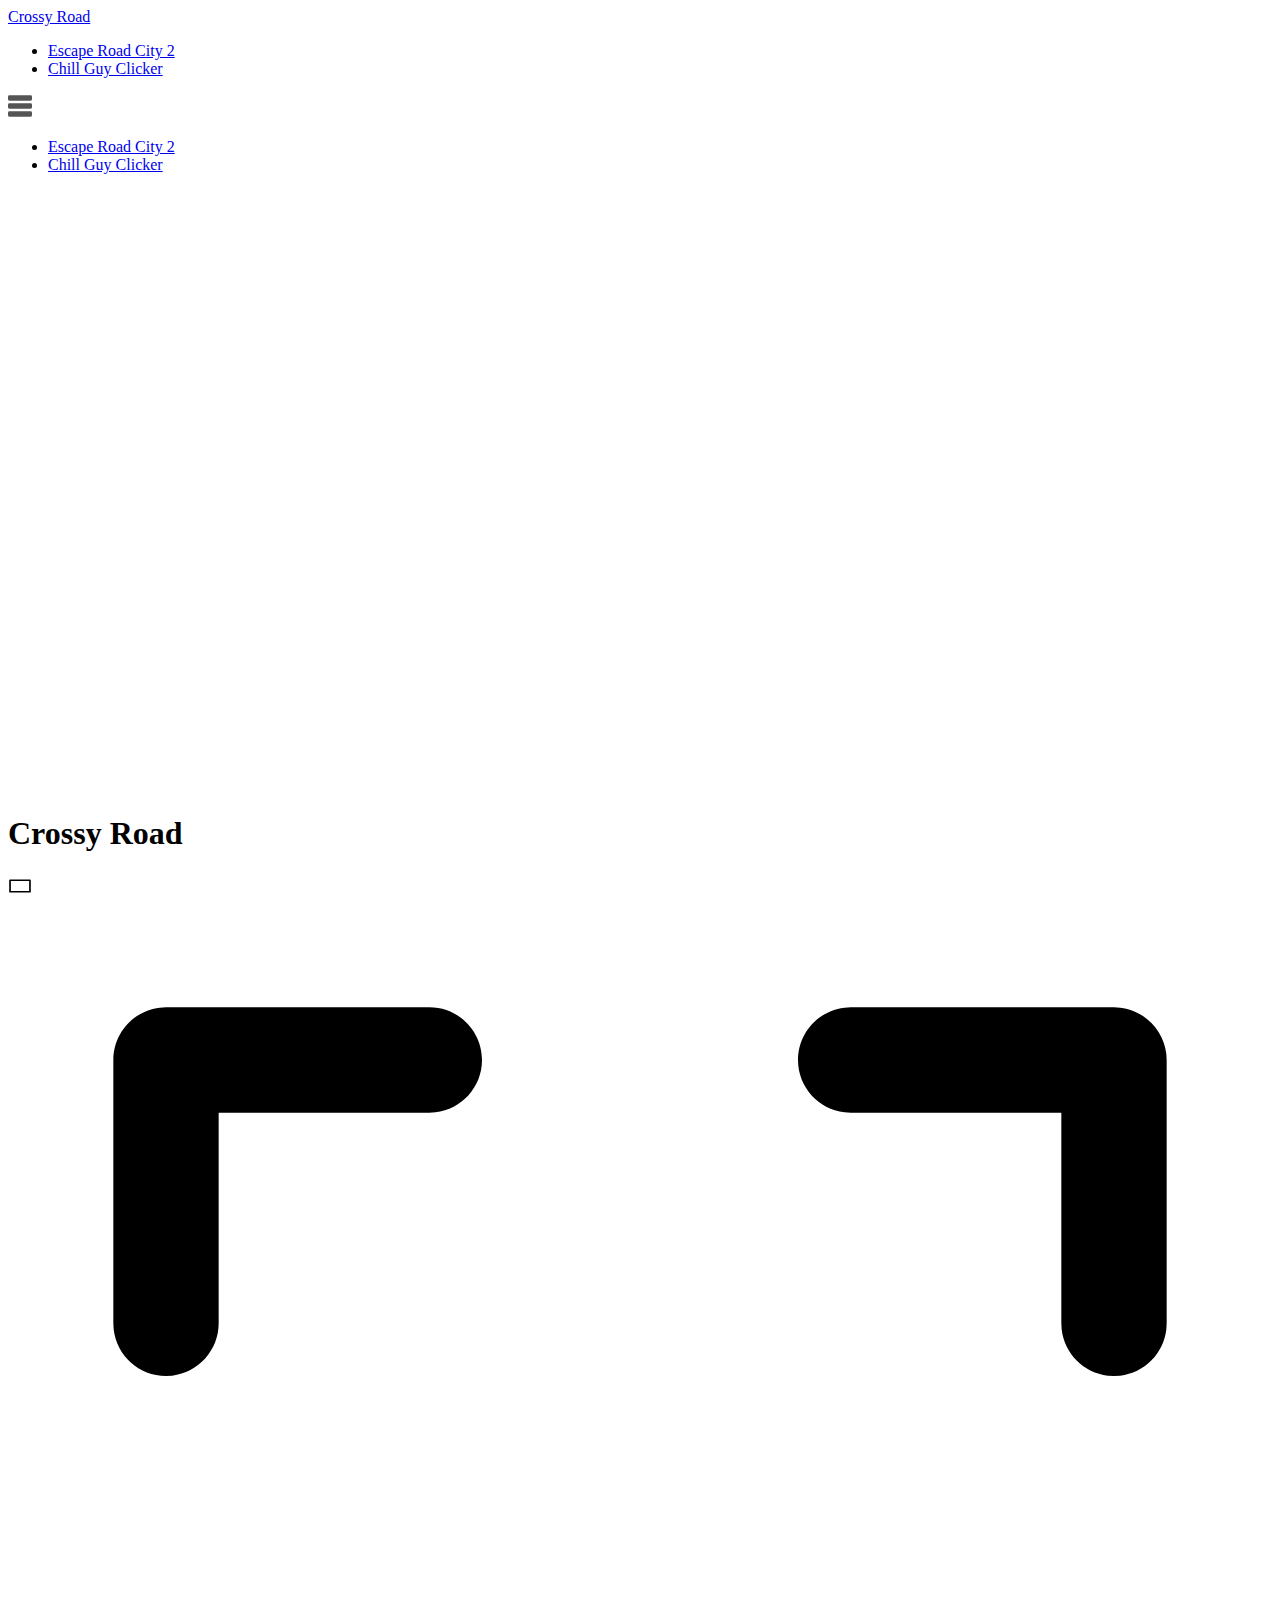
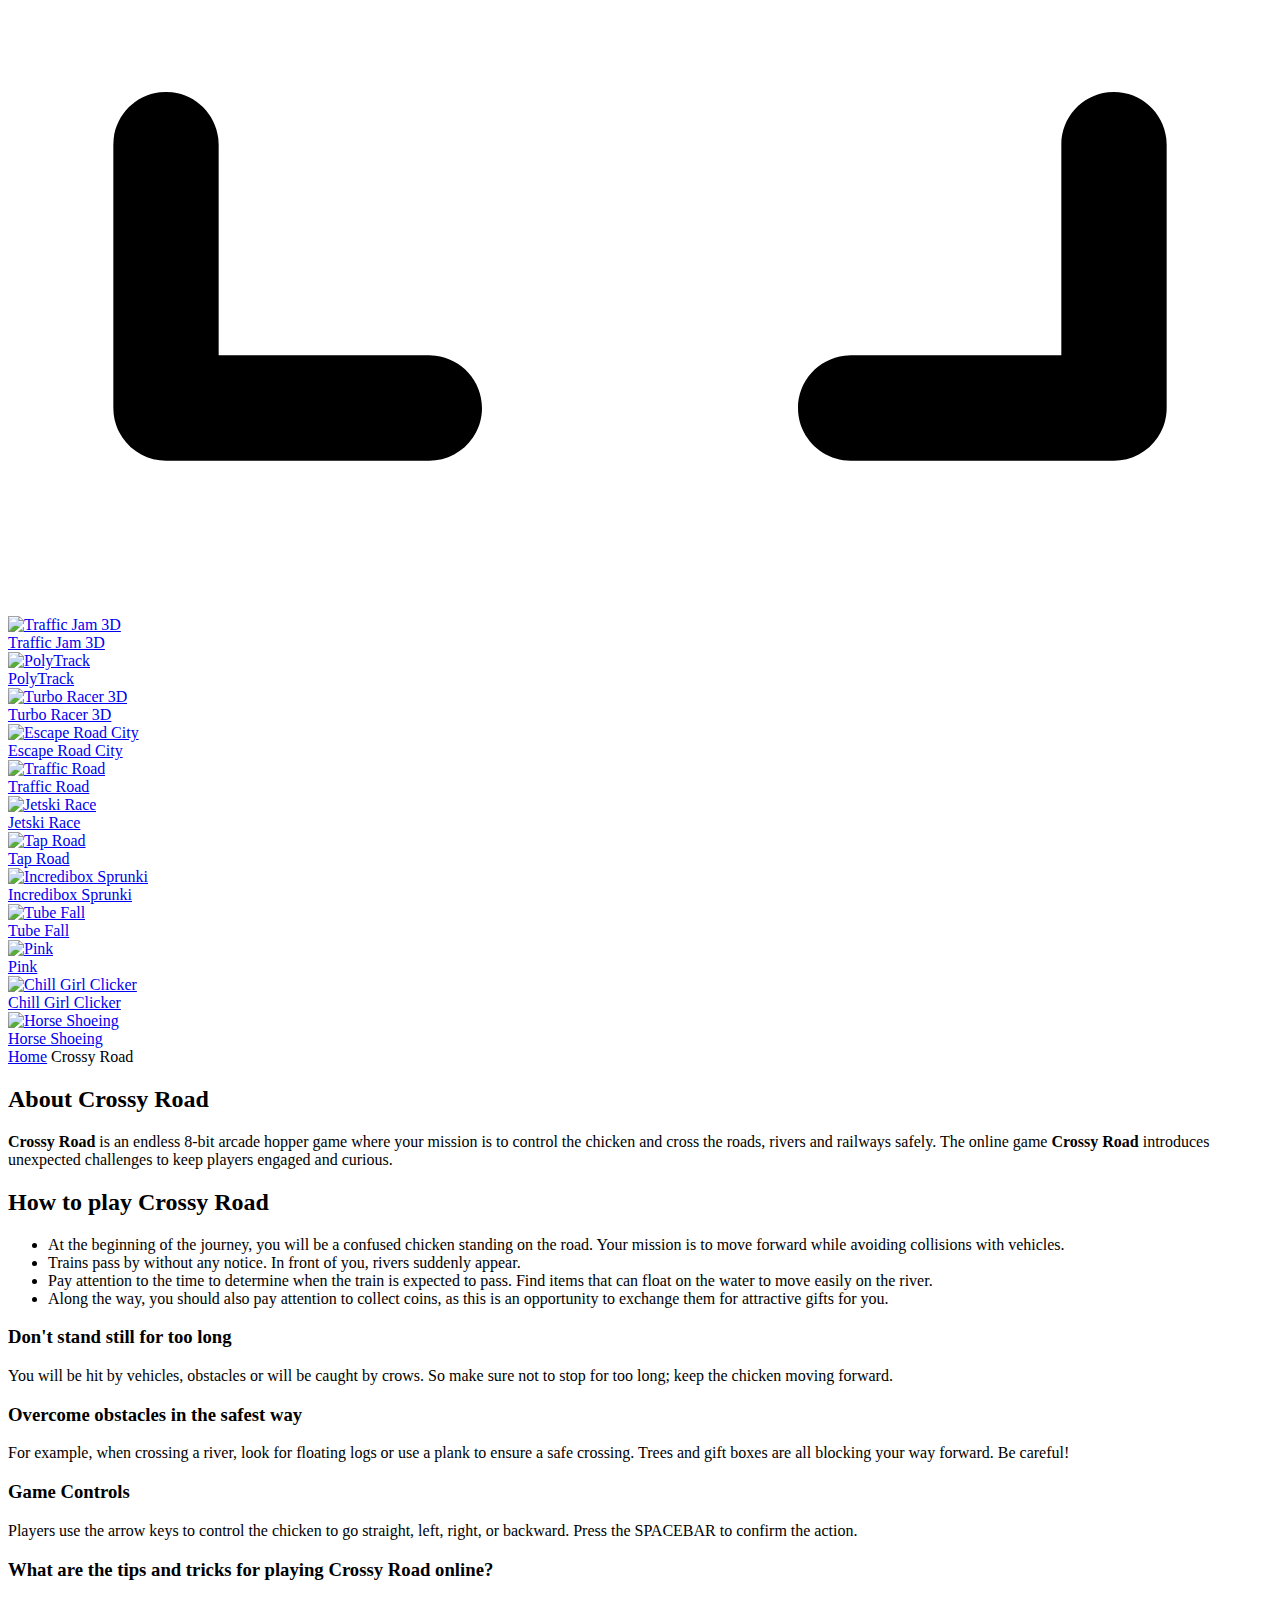
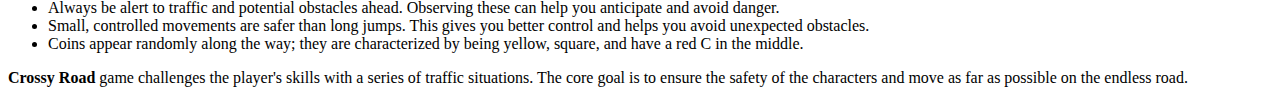
==== index.html @ 3a6bf455 "Add files via upload" ====
<!DOCTYPE html>
<html lang="en-US">
<head>
    <meta charset="utf-8">
    <meta http-equiv="X-UA-Compatible" content="IE=edge">
    <meta name="viewport" content="width=device-width, initial-scale=1.0, shrink-to-fit=no">
    <meta http-equiv="content-language" content="en">
    <meta name="external" content="true">
    <meta name="distribution" content="Global">
    <meta http-equiv="audience" content="General">
    <link rel="icon" href="rs/imgs/crossy-road2.png">
    <title>Crossy Road - Crossy Road</title>
    <meta name="keywords" content="crossy road">
    <meta name="news_keywords" content="crossy road">
    <meta name="description" content="Crossy Road - Crossy Road">
    <link rel="stylesheet" type="text/css" href="rs/css/all.css">
    <link rel="preconnect" href="https://fonts.googleapis.com">
    <link rel="preconnect" href="https://fonts.gstatic.com" crossorigin>
    <link href="https://fonts.googleapis.com/css2?family=Nunito+Sans:wght@500;600;700&display=swap" rel="stylesheet">
</head>

<body><!--MENU-->
<header id="header">
    <div class="container">
        <div class="row">
            <div class="p-r d-flex sp al header-bar">
                <div class="bar-logo">
                    <a class="logo-text" href="/">Crossy Road</a>
                </div>
                <nav class="navigation">
                    <ul>
                                                    <li>
                                <a class="menu-link" href="/escape-road-city-2">
                                    <span class="text-menu-link">Escape Road City 2</span>
                                </a>
                            </li>
                                                    <li>
                                <a class="menu-link" href="/chill-guy-clicker">
                                    <span class="text-menu-link">Chill Guy Clicker</span>
                                </a>
                            </li>
                                            </ul>
                </nav>
                <div class="center-box merge_icon icon-menu-mobile">
                    <svg fill="#555" height="24" viewBox="0 -21 384 384" width="24" xmlns="http://www.w3.org/2000/svg">
                        <path d="m362.667969 0h-341.335938c-11.753906 0-21.332031 9.578125-21.332031 21.332031v42.667969c0 11.753906 9.578125 21.332031 21.332031 21.332031h341.335938c11.753906 0 21.332031-9.578125 21.332031-21.332031v-42.667969c0-11.753906-9.578125-21.332031-21.332031-21.332031zm0 0">
                        </path>
                        <path d="m362.667969 128h-341.335938c-11.753906 0-21.332031 9.578125-21.332031 21.332031v42.667969c0 11.753906 9.578125 21.332031 21.332031 21.332031h341.335938c11.753906 0 21.332031-9.578125 21.332031-21.332031v-42.667969c0-11.753906-9.578125-21.332031-21.332031-21.332031zm0 0">
                        </path>
                        <path d="m362.667969 256h-341.335938c-11.753906 0-21.332031 9.578125-21.332031 21.332031v42.667969c0 11.753906 9.578125 21.332031 21.332031 21.332031h341.335938c11.753906 0 21.332031-9.578125 21.332031-21.332031v-42.667969c0-11.753906-9.578125-21.332031-21.332031-21.332031zm0 0">
                        </path>
                    </svg>
                </div>
            </div>
        </div>
    </div>

    <!--Mobil MENU-->
    <div class="mobile-dropdown" id="mobile-dropdown">
        <div class="container">
            <div class="row">
                <nav class="nav-mobile-controler">
                    <ul>
                                                    <li>
                                <a class="menu-link-mobile" href="/escape-road-city-2">
                                    <span class="text-menu-link">Escape Road City 2</span>
                                </a>
                            </li>
                                                    <li>
                                <a class="menu-link-mobile" href="/chill-guy-clicker">
                                    <span class="text-menu-link">Chill Guy Clicker</span>
                                </a>
                            </li>
                                            </ul>
                </nav>
            </div>
        </div>
    </div>
    <!--END Mobile menu-->
</header>
<!--END MENU--><!--GAME PLAY-->
<div id="game-page" class="main">
    <div class="container">
        <div class="row-flex">
            <div class="main-flex">
                <div class="row">
                    <div class="frame-box-game">
                        <iframe title="Crossy Road" id="iframehtml5" class="d-block" width="100%" height="600px" target="_parent" src="https://azgames.io/game/crossy-road/" frameborder="0" border="0" scrolling="no" allowfullscreen=""></iframe>
                        <div class="header-game">
                            <div class="box-header">
                                <h1>Crossy Road</h1>
                                <div class="header-game-extend">
                                    <span class="us-expand" id="half-expand" onclick="theaterMode()">
                                        <svg class="scale-anim" width="24" height="24" viewBox="0 0 100 100" xmlns="http://www.w3.org/2000/svg" xmlns:xlink="http://www.w3.org/1999/xlink" aria-hidden="true" role="img" class="iconify iconify--gis" preserveAspectRatio="xMidYMid meet">
                                            <path d="M8.5 22.5A3.5 3.5 0 0 0 5 26v48a3.5 3.5 0 0 0 3.5 3.5h83A3.5 3.5 0 0 0 95 74V26a3.5 3.5 0 0 0-3.5-3.5h-83zm3.5 7h76v41H12v-41z">
                                            </path>
                                        </svg>
                                    </span>
                                    <span class="expand-btn" id="expand">
                                        <svg class="scale-anim" viewBox="0 0 24 24" xmlns="http://www.w3.org/2000/svg">
                                            <path d="M3,15 L3.11662113,15.0067277 C3.57570299,15.0600494 3.93995063,15.424297 3.99327227,15.8833789 L4,16 L4,20 L8,20 L8.11662113,20.0067277 C8.61395981,20.0644928 9,20.4871642 9,21 C9,21.5128358 8.61395981,21.9355072 8.11662113,21.9932723 L8,22 L3,22 L2.88337887,21.9932723 C2.42429701,21.9399506 2.06004937,21.575703 2.00672773,21.1166211 L2,21 L2,16 L2.00672773,15.8833789 C2.06004937,15.424297 2.42429701,15.0600494 2.88337887,15.0067277 L3,15 Z M21,15 C21.5128358,15 21.9355072,15.3860402 21.9932723,15.8833789 L22,16 L22,21 C22,21.5128358 21.6139598,21.9355072 21.1166211,21.9932723 L21,22 L16,22 C15.4477153,22 15,21.5522847 15,21 C15,20.4871642 15.3860402,20.0644928 15.8833789,20.0067277 L16,20 L20,20 L20,16 C20,15.4871642 20.3860402,15.0644928 20.8833789,15.0067277 L21,15 Z M8,2 C8.55228475,2 9,2.44771525 9,3 C9,3.51283584 8.61395981,3.93550716 8.11662113,3.99327227 L8,4 L4,4 L4,8 C4,8.51283584 3.61395981,8.93550716 3.11662113,8.99327227 L3,9 C2.48716416,9 2.06449284,8.61395981 2.00672773,8.11662113 L2,8 L2,3 C2,2.48716416 2.38604019,2.06449284 2.88337887,2.00672773 L3,2 L8,2 Z M21,2 L21.1166211,2.00672773 C21.575703,2.06004937 21.9399506,2.42429701 21.9932723,2.88337887 L22,3 L22,8 L21.9932723,8.11662113 C21.9399506,8.57570299 21.575703,8.93995063 21.1166211,8.99327227 L21,9 L20.8833789,8.99327227 C20.424297,8.93995063 20.0600494,8.57570299 20.0067277,8.11662113 L20,8 L20,4 L16,4 L15.8833789,3.99327227 C15.3860402,3.93550716 15,3.51283584 15,3 C15,2.48716416 15.3860402,2.06449284 15.8833789,2.00672773 L16,2 L21,2 Z" />
                                        </svg>
                                    </span>
                                </div>
                            </div>
                        </div>
                        <span class="exit-fullscreen hidden" id="_exit_full_screen">
                            <svg fill="#fff" width="24" height="24" version="1.1" id="Capa_1" x="0px" y="0px" viewBox="0 0 512.001 512.001" style="enable-background: new 0 0 512.001 512.001;">
                                <g>
                                    <g>
                                        <path d="M284.286,256.002L506.143,34.144c7.811-7.811,7.811-20.475,0-28.285c-7.811-7.81-20.475-7.811-28.285,0L256,227.717 L34.143,5.859c-7.811-7.811-20.475-7.811-28.285,0c-7.81,7.811-7.811,20.475,0,28.285l221.857,221.857L5.858,477.859 c-7.811,7.811-7.811,20.475,0,28.285c3.905,3.905,9.024,5.857,14.143,5.857c5.119,0,10.237-1.952,14.143-5.857L256,284.287 l221.857,221.857c3.905,3.905,9.024,5.857,14.143,5.857s10.237-1.952,14.143-5.857c7.811-7.811,7.811-20.475,0-28.285 L284.286,256.002z">
                                        </path>
                                    </g>
                                </g>
                            </svg>
                        </span>
                    </div>
                </div>
                <br />
                <div class="row">
                    <div class="game-flex" id="ajax-append">
                                                    <div class="game-flex-item">
																	<a class="flex-item" href="/traffic-jam-3d">
								                                    <img width="180" height="180" src="rs/imgs/traffic-jam-3d-fb1.jpg" title="Traffic Jam 3D" alt="Traffic Jam 3D" />
                                    <div class="header-flex-item"><a class="text-overflow header-game-title" href="/traffic-jam-3d">Traffic Jam 3D</a></div>
                                </a>
                            </div>
                                                    <div class="game-flex-item">
																	<a class="flex-item" href="/polytrack">
								                                    <img width="180" height="180" src="rs/imgs/polytrack-unblocked.png" title="PolyTrack" alt="PolyTrack" />
                                    <div class="header-flex-item"><a class="text-overflow header-game-title" href="/polytrack">PolyTrack</a></div>
                                </a>
                            </div>
                                                    <div class="game-flex-item">
																	<a class="flex-item" href="/turbo-racer-3d">
								                                    <img width="180" height="180" src="rs/imgs/turbo-racer-3d.png" title="Turbo Racer 3D" alt="Turbo Racer 3D" />
                                    <div class="header-flex-item"><a class="text-overflow header-game-title" href="/turbo-racer-3d">Turbo Racer 3D</a></div>
                                </a>
                            </div>
                                                    <div class="game-flex-item">
																	<a class="flex-item" href="/escape-road-city">
								                                    <img width="180" height="180" src="rs/imgs/escaperoadcity_1735657512_994.jpg" title="Escape Road City" alt="Escape Road City" />
                                    <div class="header-flex-item"><a class="text-overflow header-game-title" href="/escape-road-city">Escape Road City</a></div>
                                </a>
                            </div>
                                                    <div class="game-flex-item">
																	<a class="flex-item" href="/traffic-road">
								                                    <img width="180" height="180" src="rs/imgs/trafficroad.png" title="Traffic Road" alt="Traffic Road" />
                                    <div class="header-flex-item"><a class="text-overflow header-game-title" href="/traffic-road">Traffic Road</a></div>
                                </a>
                            </div>
                                                    <div class="game-flex-item">
																	<a class="flex-item" href="/jetski-race">
								                                    <img width="180" height="180" src="rs/imgs/jetski-race-game-taproad.io.png" title="Jetski Race" alt="Jetski Race" />
                                    <div class="header-flex-item"><a class="text-overflow header-game-title" href="/jetski-race">Jetski Race</a></div>
                                </a>
                            </div>
                                                    <div class="game-flex-item">
																	<a class="flex-item" href="/tap-road">
								                                    <img width="180" height="180" src="rs/imgs/tap-road-tr1.jpg" title="Tap Road" alt="Tap Road" />
                                    <div class="header-flex-item"><a class="text-overflow header-game-title" href="/tap-road">Tap Road</a></div>
                                </a>
                            </div>
                                                    <div class="game-flex-item">
																	<a class="flex-item" href="/incredibox-sprunki">
								                                    <img width="180" height="180" src="rs/imgs/incredibox-sprunki.jpg" title="Incredibox Sprunki" alt="Incredibox Sprunki" />
                                    <div class="header-flex-item"><a class="text-overflow header-game-title" href="/incredibox-sprunki">Incredibox Sprunki</a></div>
                                </a>
                            </div>
                                                    <div class="game-flex-item">
																	<a class="flex-item" href="/tube-fall">
								                                    <img width="180" height="180" src="rs/imgs/tube-fall.jpg" title="Tube Fall" alt="Tube Fall" />
                                    <div class="header-flex-item"><a class="text-overflow header-game-title" href="/tube-fall">Tube Fall</a></div>
                                </a>
                            </div>
                                                    <div class="game-flex-item">
																	<a class="flex-item" href="/pink">
								                                    <img width="180" height="180" src="rs/imgs/pink.jpg" title="Pink" alt="Pink" />
                                    <div class="header-flex-item"><a class="text-overflow header-game-title" href="/pink">Pink</a></div>
                                </a>
                            </div>
                                                    <div class="game-flex-item">
																	<a class="flex-item" href="/chill-girl-clicker">
								                                    <img width="180" height="180" src="rs/imgs/chill-girl-clicker.png" title="Chill Girl Clicker" alt="Chill Girl Clicker" />
                                    <div class="header-flex-item"><a class="text-overflow header-game-title" href="/chill-girl-clicker">Chill Girl Clicker</a></div>
                                </a>
                            </div>
                                                    <div class="game-flex-item">
																	<a class="flex-item" href="/horse-shoeing">
								                                    <img width="180" height="180" src="rs/imgs/horse-shoeing-game-taproad.io.jpg" title="Horse Shoeing" alt="Horse Shoeing" />
                                    <div class="header-flex-item"><a class="text-overflow header-game-title" href="/horse-shoeing">Horse Shoeing</a></div>
                                </a>
                            </div>
                                            </div>
                </div>
                <div class="row">
                    <div class="frame-box-game">
                        <div class="text-area">
                            <div class="d-flex us-game-info">
                                <div class="bread-crumb">
                                    <div class="overwrite-breadcumb">
                                        <div class="d-flex al sp bread-crumb-list">
                                            <div class="d-flex al sp">
                                                <a class="bread-crumb-item" href="/">Home</a>
                                                <span class="bread-crumb-item bread-after">Crossy Road</span>
                                            </div>
                                        </div>
                                    </div>
                                </div>
                            </div>
                            <div class="text-area--content">
                                <h2>About Crossy Road</h2><p><strong>Crossy Road</strong> is an endless 8-bit arcade hopper game where your mission is to control the chicken and cross the roads, rivers and railways safely. The online game <strong>Crossy Road</strong> introduces unexpected challenges to keep players engaged and curious.</p>
<h2>How to play Crossy Road</h2>
<ul>
<li>At the beginning of the journey, you will be a confused chicken standing on the road. Your mission is to move forward while avoiding collisions with vehicles.</li>
<li>Trains pass by without any notice. In front of you, rivers suddenly appear.</li>
<li>Pay attention to the time to determine when the train is expected to pass. Find items that can float on the water to move easily on the river.</li>
<li>Along the way, you should also pay attention to collect coins, as this is an opportunity to exchange them for attractive gifts for you.</li>
</ul>
<h3>Don't stand still for too long</h3>
<p>You will be hit by vehicles, obstacles or will be caught by crows. So make sure not to stop for too long; keep the chicken moving forward.</p>
<h3>Overcome obstacles in the safest way</h3>
<p>For example, when crossing a river, look for floating logs or use a plank to ensure a safe crossing. Trees and gift boxes are all blocking your way forward. Be careful!</p>
<h3>Game Controls</h3>
<p>Players use the arrow keys to control the chicken to go straight, left, right, or backward. Press the SPACEBAR to confirm the action.</p>
<h3>What are the tips and tricks for playing Crossy Road online?</h3>
<ul>
<li>Always be alert to traffic and potential obstacles ahead. Observing these can help you anticipate and avoid danger.</li>
<li>Small, controlled movements are safer than long jumps. This gives you better control and helps you avoid unexpected obstacles.</li>
<li>Coins appear randomly along the way; they are characterized by being yellow, square, and have a red C in the middle.</li>
</ul>
<p><strong>Crossy Road</strong> game challenges the player's skills with a series of traffic situations. The core goal is to ensure the safety of the characters and move as far as possible on the endless road.</p>                                                            </div>
                        </div>
                    </div>
                </div>
            </div>
        </div>
    </div>
</div>

<!--END GAME PLAY--><footer>
    <script src="rs/js/jquery-3.4.1.min.js"></script>
    <script src="rs/js/footer.js"></script>
</footer>
</body>
</html>
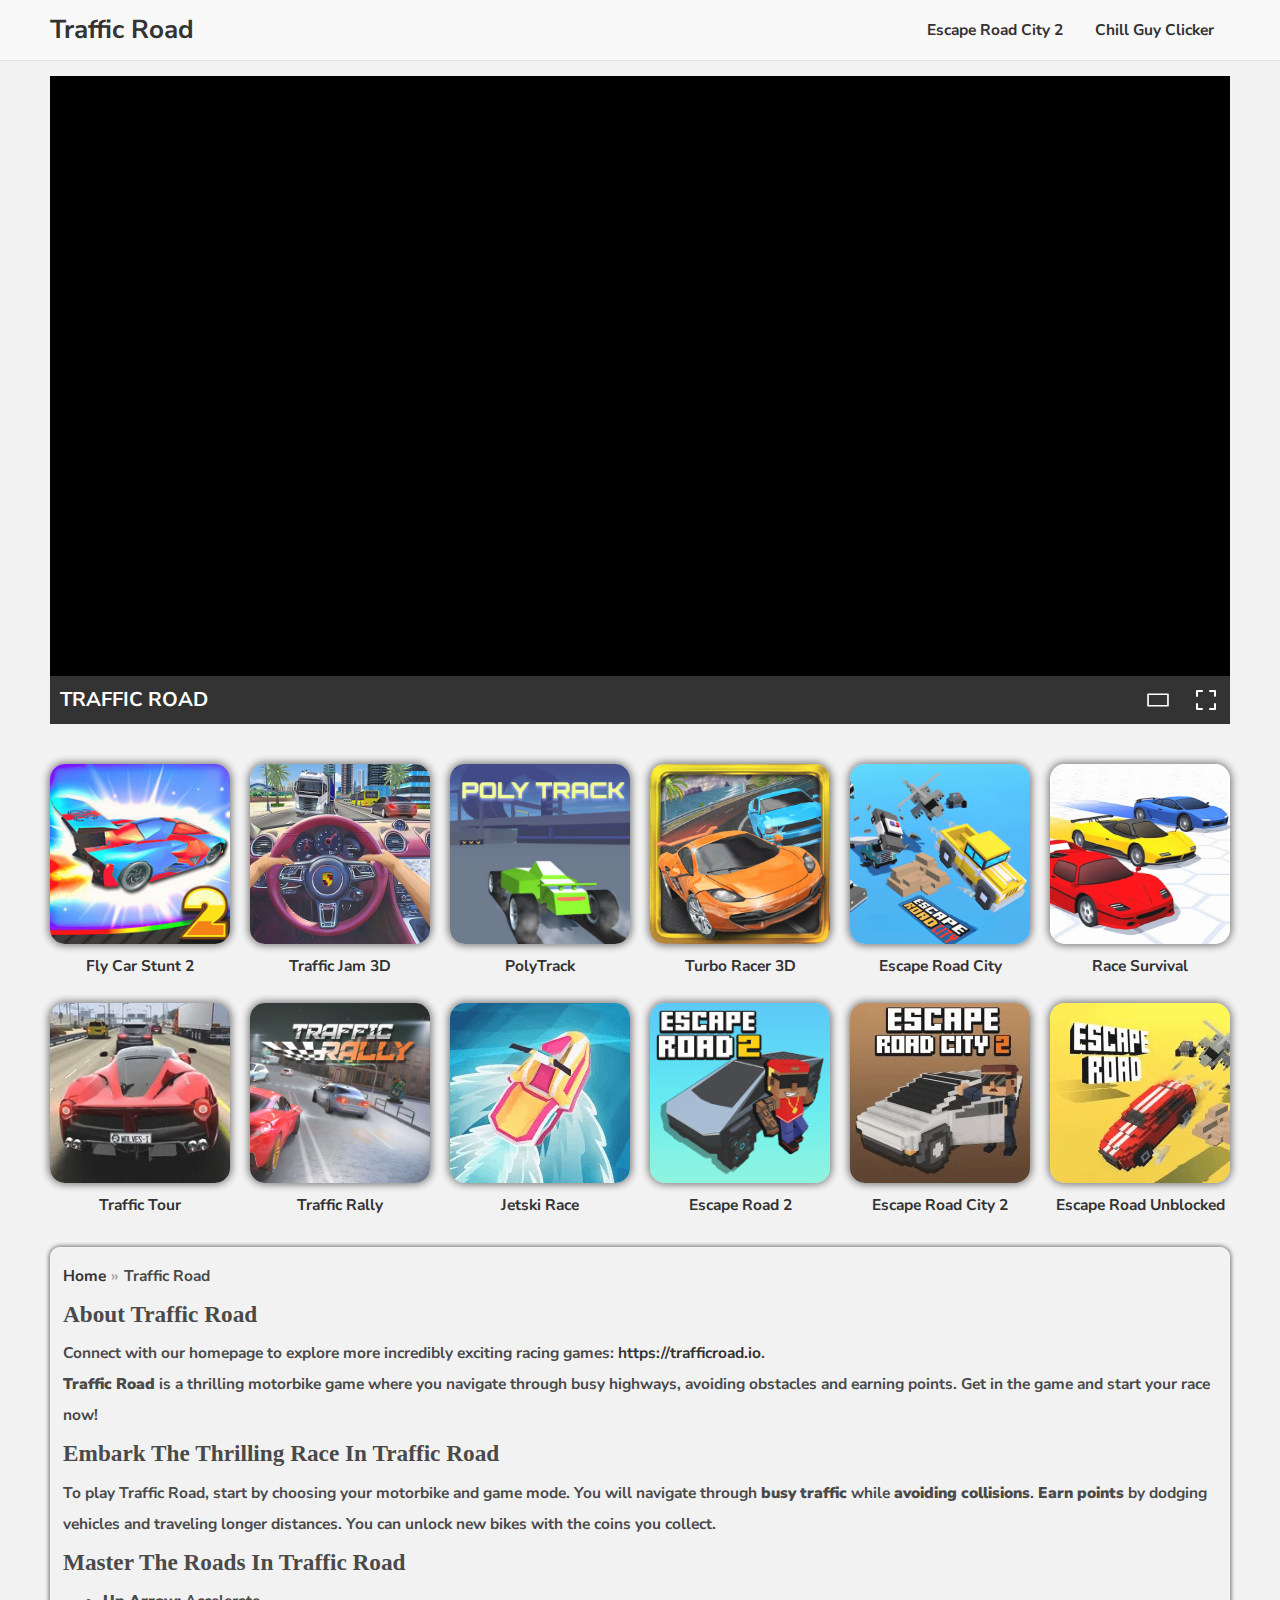
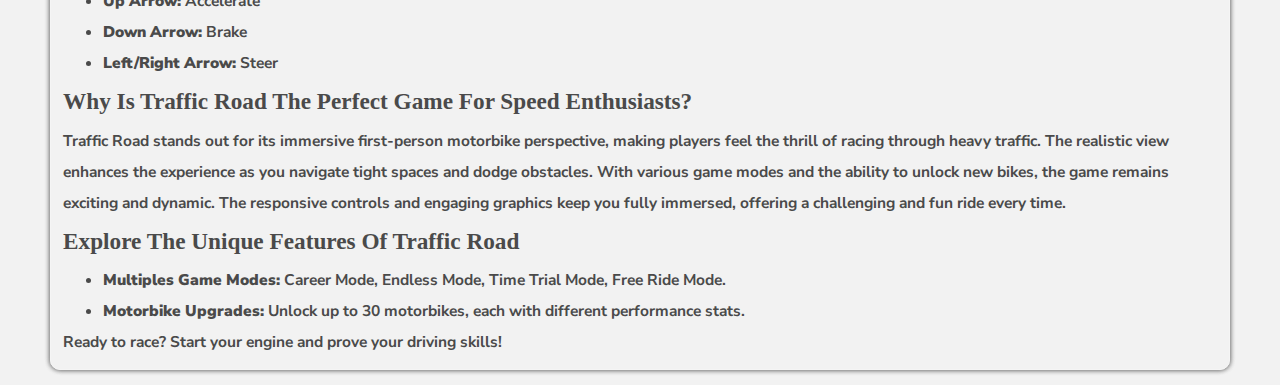
==== commit a071bc67: "Add files via upload" ====
--- a/index.html
+++ b/index.html
@@ -8,11 +8,11 @@
     <meta name="external" content="true">
     <meta name="distribution" content="Global">
     <meta http-equiv="audience" content="General">
-    <link rel="icon" href="rs/imgs/crossy-road2.png">
-    <title>Crossy Road - Crossy Road</title>
-    <meta name="keywords" content="crossy road">
-    <meta name="news_keywords" content="crossy road">
-    <meta name="description" content="Crossy Road - Crossy Road">
+    <link rel="icon" href="rs/imgs/traffic-road3.jpg">
+    <title>Traffic Road - Traffic Road</title>
+    <meta name="keywords" content="traffic road">
+    <meta name="news_keywords" content="traffic road">
+    <meta name="description" content="Traffic Road - Traffic Road">
     <link rel="stylesheet" type="text/css" href="rs/css/all.css">
     <link rel="preconnect" href="https://fonts.googleapis.com">
     <link rel="preconnect" href="https://fonts.gstatic.com" crossorigin>
@@ -25,7 +25,7 @@
         <div class="row">
             <div class="p-r d-flex sp al header-bar">
                 <div class="bar-logo">
-                    <a class="logo-text" href="/">Crossy Road</a>
+                    <a class="logo-text" href="/">Traffic Road</a>
                 </div>
                 <nav class="navigation">
                     <ul>
@@ -85,10 +85,10 @@
             <div class="main-flex">
                 <div class="row">
                     <div class="frame-box-game">
-                        <iframe title="Crossy Road" id="iframehtml5" class="d-block" width="100%" height="600px" target="_parent" src="https://azgames.io/game/crossy-road/" frameborder="0" border="0" scrolling="no" allowfullscreen=""></iframe>
+                        <iframe title="Traffic Road" id="iframehtml5" class="d-block" width="100%" height="600px" target="_parent" src="https://azgames.io/traffic-road.embed/" frameborder="0" border="0" scrolling="no" allowfullscreen=""></iframe>
                         <div class="header-game">
                             <div class="box-header">
-                                <h1>Crossy Road</h1>
+                                <h1>Traffic Road</h1>
                                 <div class="header-game-extend">
                                     <span class="us-expand" id="half-expand" onclick="theaterMode()">
                                         <svg class="scale-anim" width="24" height="24" viewBox="0 0 100 100" xmlns="http://www.w3.org/2000/svg" xmlns:xlink="http://www.w3.org/1999/xlink" aria-hidden="true" role="img" class="iconify iconify--gis" preserveAspectRatio="xMidYMid meet">
@@ -120,6 +120,12 @@
                 <div class="row">
                     <div class="game-flex" id="ajax-append">
                                                     <div class="game-flex-item">
+																	<a class="flex-item" href="/fly-car-stunt-2">
+								                                    <img width="180" height="180" src="rs/imgs/fly-car-stunt-2-tr1.jpg" title="Fly Car Stunt 2" alt="Fly Car Stunt 2" />
+                                    <div class="header-flex-item"><a class="text-overflow header-game-title" href="/fly-car-stunt-2">Fly Car Stunt 2</a></div>
+                                </a>
+                            </div>
+                                                    <div class="game-flex-item">
 																	<a class="flex-item" href="/traffic-jam-3d">
 								                                    <img width="180" height="180" src="rs/imgs/traffic-jam-3d-fb1.jpg" title="Traffic Jam 3D" alt="Traffic Jam 3D" />
                                     <div class="header-flex-item"><a class="text-overflow header-game-title" href="/traffic-jam-3d">Traffic Jam 3D</a></div>
@@ -144,9 +150,21 @@
                                 </a>
                             </div>
                                                     <div class="game-flex-item">
-																	<a class="flex-item" href="/traffic-road">
-								                                    <img width="180" height="180" src="rs/imgs/trafficroad.png" title="Traffic Road" alt="Traffic Road" />
-                                    <div class="header-flex-item"><a class="text-overflow header-game-title" href="/traffic-road">Traffic Road</a></div>
+																	<a class="flex-item" href="/race-survival">
+								                                    <img width="180" height="180" src="rs/imgs/race-survival-tr1.png" title="Race Survival" alt="Race Survival" />
+                                    <div class="header-flex-item"><a class="text-overflow header-game-title" href="/race-survival">Race Survival</a></div>
+                                </a>
+                            </div>
+                                                    <div class="game-flex-item">
+																	<a class="flex-item" href="/traffic-tour">
+								                                    <img width="180" height="180" src="rs/imgs/traffic-tour-d.png" title="Traffic Tour" alt="Traffic Tour" />
+                                    <div class="header-flex-item"><a class="text-overflow header-game-title" href="/traffic-tour">Traffic Tour</a></div>
+                                </a>
+                            </div>
+                                                    <div class="game-flex-item">
+																	<a class="flex-item" href="/traffic-rally">
+								                                    <img width="180" height="180" src="rs/imgs/traffic-rally-fb1.png" title="Traffic Rally" alt="Traffic Rally" />
+                                    <div class="header-flex-item"><a class="text-overflow header-game-title" href="/traffic-rally">Traffic Rally</a></div>
                                 </a>
                             </div>
                                                     <div class="game-flex-item">
@@ -156,39 +174,21 @@
                                 </a>
                             </div>
                                                     <div class="game-flex-item">
-																	<a class="flex-item" href="/tap-road">
-								                                    <img width="180" height="180" src="rs/imgs/tap-road-tr1.jpg" title="Tap Road" alt="Tap Road" />
-                                    <div class="header-flex-item"><a class="text-overflow header-game-title" href="/tap-road">Tap Road</a></div>
-                                </a>
-                            </div>
-                                                    <div class="game-flex-item">
-																	<a class="flex-item" href="/incredibox-sprunki">
-								                                    <img width="180" height="180" src="rs/imgs/incredibox-sprunki.jpg" title="Incredibox Sprunki" alt="Incredibox Sprunki" />
-                                    <div class="header-flex-item"><a class="text-overflow header-game-title" href="/incredibox-sprunki">Incredibox Sprunki</a></div>
-                                </a>
-                            </div>
-                                                    <div class="game-flex-item">
-																	<a class="flex-item" href="/tube-fall">
-								                                    <img width="180" height="180" src="rs/imgs/tube-fall.jpg" title="Tube Fall" alt="Tube Fall" />
-                                    <div class="header-flex-item"><a class="text-overflow header-game-title" href="/tube-fall">Tube Fall</a></div>
-                                </a>
-                            </div>
-                                                    <div class="game-flex-item">
-																	<a class="flex-item" href="/pink">
-								                                    <img width="180" height="180" src="rs/imgs/pink.jpg" title="Pink" alt="Pink" />
-                                    <div class="header-flex-item"><a class="text-overflow header-game-title" href="/pink">Pink</a></div>
-                                </a>
-                            </div>
-                                                    <div class="game-flex-item">
-																	<a class="flex-item" href="/chill-girl-clicker">
-								                                    <img width="180" height="180" src="rs/imgs/chill-girl-clicker.png" title="Chill Girl Clicker" alt="Chill Girl Clicker" />
-                                    <div class="header-flex-item"><a class="text-overflow header-game-title" href="/chill-girl-clicker">Chill Girl Clicker</a></div>
-                                </a>
-                            </div>
-                                                    <div class="game-flex-item">
-																	<a class="flex-item" href="/horse-shoeing">
-								                                    <img width="180" height="180" src="rs/imgs/horse-shoeing-game-taproad.io.jpg" title="Horse Shoeing" alt="Horse Shoeing" />
-                                    <div class="header-flex-item"><a class="text-overflow header-game-title" href="/horse-shoeing">Horse Shoeing</a></div>
+																	<a class="flex-item" href="/escape-road-2">
+								                                    <img width="180" height="180" src="rs/imgs/escape-road-2-fb1.png" title="Escape Road 2" alt="Escape Road 2" />
+                                    <div class="header-flex-item"><a class="text-overflow header-game-title" href="/escape-road-2">Escape Road 2</a></div>
+                                </a>
+                            </div>
+                                                    <div class="game-flex-item">
+																	<a class="flex-item" href="/escape-road-city-2">
+								                                    <img width="180" height="180" src="rs/imgs/escape-road-city-2.png" title="Escape Road City 2" alt="Escape Road City 2" />
+                                    <div class="header-flex-item"><a class="text-overflow header-game-title" href="/escape-road-city-2">Escape Road City 2</a></div>
+                                </a>
+                            </div>
+                                                    <div class="game-flex-item">
+																	<a class="flex-item" href="/escape-road">
+								                                    <img width="180" height="180" src="rs/imgs/escaperoad-game.png" title="Escape Road Unblocked" alt="Escape Road Unblocked" />
+                                    <div class="header-flex-item"><a class="text-overflow header-game-title" href="/escape-road">Escape Road Unblocked</a></div>
                                 </a>
                             </div>
                                             </div>
@@ -202,34 +202,31 @@
                                         <div class="d-flex al sp bread-crumb-list">
                                             <div class="d-flex al sp">
                                                 <a class="bread-crumb-item" href="/">Home</a>
-                                                <span class="bread-crumb-item bread-after">Crossy Road</span>
+                                                <span class="bread-crumb-item bread-after">Traffic Road</span>
                                             </div>
                                         </div>
                                     </div>
                                 </div>
                             </div>
                             <div class="text-area--content">
-                                <h2>About Crossy Road</h2><p><strong>Crossy Road</strong> is an endless 8-bit arcade hopper game where your mission is to control the chicken and cross the roads, rivers and railways safely. The online game <strong>Crossy Road</strong> introduces unexpected challenges to keep players engaged and curious.</p>
-<h2>How to play Crossy Road</h2>
+                                <h2>About Traffic Road</h2><p>Connect with our homepage to explore more incredibly exciting racing games:&nbsp;<a href="https://trafficroad.io">https://trafficroad.io</a>.</p>
+<p><span><strong>Traffic Road</strong> is a thrilling motorbike game where you navigate through busy highways, avoiding obstacles and earning points. Get in the game and start your race now!</span></p>
+<h2>Embark the thrilling race in Traffic Road</h2>
+<p><span>To play Traffic Road, start by choosing your motorbike and game mode. You will navigate through <strong>busy</strong> <strong>traffic</strong> while <strong>avoiding collisions</strong>. <strong>Earn</strong> <strong>points</strong> by dodging vehicles and traveling longer distances. You can unlock new bikes with the coins you collect.</span></p>
+<h2><span>Master the Roads in Traffic Road</span></h2>
 <ul>
-<li>At the beginning of the journey, you will be a confused chicken standing on the road. Your mission is to move forward while avoiding collisions with vehicles.</li>
-<li>Trains pass by without any notice. In front of you, rivers suddenly appear.</li>
-<li>Pay attention to the time to determine when the train is expected to pass. Find items that can float on the water to move easily on the river.</li>
-<li>Along the way, you should also pay attention to collect coins, as this is an opportunity to exchange them for attractive gifts for you.</li>
+<li><strong>Up Arrow:</strong><span> Accelerate</span></li>
+<li><strong>Down Arrow:</strong><span> Brake</span></li>
+<li><strong>Left/Right Arrow:</strong><span> Steer</span></li>
 </ul>
-<h3>Don't stand still for too long</h3>
-<p>You will be hit by vehicles, obstacles or will be caught by crows. So make sure not to stop for too long; keep the chicken moving forward.</p>
-<h3>Overcome obstacles in the safest way</h3>
-<p>For example, when crossing a river, look for floating logs or use a plank to ensure a safe crossing. Trees and gift boxes are all blocking your way forward. Be careful!</p>
-<h3>Game Controls</h3>
-<p>Players use the arrow keys to control the chicken to go straight, left, right, or backward. Press the SPACEBAR to confirm the action.</p>
-<h3>What are the tips and tricks for playing Crossy Road online?</h3>
+<h2><span>Why is Traffic Road the perfect game for speed enthusiasts?</span></h2>
+<p><span>Traffic Road stands out for its immersive first-person motorbike perspective, making players feel the thrill of racing through heavy traffic. The realistic view enhances the experience as you navigate tight spaces and dodge obstacles. With various game modes and the ability to unlock new bikes, the game remains exciting and dynamic. The responsive controls and engaging graphics keep you fully immersed, offering a challenging and fun ride every time.</span></p>
+<h2><span>Explore the Unique Features of Traffic Road</span></h2>
 <ul>
-<li>Always be alert to traffic and potential obstacles ahead. Observing these can help you anticipate and avoid danger.</li>
-<li>Small, controlled movements are safer than long jumps. This gives you better control and helps you avoid unexpected obstacles.</li>
-<li>Coins appear randomly along the way; they are characterized by being yellow, square, and have a red C in the middle.</li>
+<li><strong>Multiples Game Modes: </strong><span>Career Mode, Endless Mode, Time Trial Mode, Free Ride Mode.</span></li>
+<li><strong>Motorbike Upgrades:</strong><span> Unlock up to 30 motorbikes, each with different performance stats.</span></li>
 </ul>
-<p><strong>Crossy Road</strong> game challenges the player's skills with a series of traffic situations. The core goal is to ensure the safety of the characters and move as far as possible on the endless road.</p>                                                            </div>
+<p><span>Ready to race? Start your engine and prove your driving skills!</span></p>                                                            </div>
                         </div>
                     </div>
                 </div>
--- a/rs/css/all.css
+++ b/rs/css/all.css
@@ -0,0 +1,1183 @@
+html {
+    line-height: 1.15;
+    -webkit-text-size-adjust: 100%;
+}
+
+body {
+    margin: 0;
+}
+
+main {
+    display: block;
+}
+
+h1 {
+    font-size: 2em;
+    margin: 0.67em 0;
+}
+
+hr {
+    box-sizing: content-box;
+    height: 0;
+    overflow: visible;
+}
+
+pre {
+    font-family: monospace, monospace;
+    font-size: 1em;
+}
+
+a {
+    background-color: transparent;
+}
+
+abbr[title] {
+    border-bottom: none;
+    text-decoration: underline;
+    text-decoration: underline dotted;
+}
+
+b, strong {
+    font-weight: bolder;
+}
+
+code, kbd, samp {
+    font-family: monospace, monospace;
+    font-size: 1em;
+}
+
+small {
+    font-size: 80%;
+}
+
+sub, sup {
+    font-size: 75%;
+    line-height: 0;
+    position: relative;
+    vertical-align: baseline;
+}
+
+sub {
+    bottom: -0.25em;
+}
+
+sup {
+    top: -0.5em;
+}
+
+img {
+    border-style: none;
+}
+
+button, input, optgroup, select, textarea {
+    font-family: inherit;
+    font-size: 100%;
+    line-height: 1.15;
+    margin: 0;
+}
+
+button, input {
+    overflow: visible;
+}
+
+button, select {
+    text-transform: none;
+}
+
+button, [type="button"], [type="reset"], [type="submit"] {
+    -webkit-appearance: button;
+}
+
+button::-moz-focus-inner, [type="button"]::-moz-focus-inner, [type="reset"]::-moz-focus-inner, [type="submit"]::-moz-focus-inner {
+    border-style: none;
+    padding: 0;
+}
+
+button:-moz-focusring, [type="button"]:-moz-focusring, [type="reset"]:-moz-focusring, [type="submit"]:-moz-focusring {
+    outline: 1px dotted ButtonText;
+}
+
+fieldset {
+    padding: 0.35em 0.75em 0.625em;
+}
+
+legend {
+    box-sizing: border-box;
+    color: inherit;
+    display: table;
+    max-width: 100%;
+    padding: 0;
+    white-space: normal;
+}
+
+progress {
+    vertical-align: baseline;
+}
+
+textarea {
+    overflow: auto;
+}
+
+[type="checkbox"], [type="radio"] {
+    box-sizing: border-box;
+    padding: 0;
+}
+
+[type="number"]::-webkit-inner-spin-button, [type="number"]::-webkit-outer-spin-button {
+    height: auto;
+}
+
+[type="search"] {
+    -webkit-appearance: textfield;
+    outline-offset: -2px;
+}
+
+[type="search"]::-webkit-search-decoration {
+    -webkit-appearance: none;
+}
+
+::-webkit-file-upload-button {
+    -webkit-appearance: button;
+    font: inherit;
+}
+
+details {
+    display: block;
+}
+
+summary {
+    display: list-item;
+}
+
+template {
+    display: none;
+}
+
+[hidden] {
+    display: none;
+}
+
+.container-game {
+    width: 1370px;
+    padding-right: 15px;
+    padding-left: 15px;
+    margin-right: auto;
+    margin-left: auto;
+}
+
+@media (max-width: 1399px) {
+    .container-game {
+        width: 1140px;
+    }
+}
+
+@media (max-width: 1199px) {
+    .container-game {
+        width: 960px;
+    }
+}
+
+@media (max-width: 991px) {
+    .container-game {
+        width: 100%;
+    }
+}
+
+/* Thiet lap quang cao*/
+
+.ads {
+    width: 100%;
+}
+
+.ads-margin {
+    width: fit-content;
+    margin: auto;
+}
+
+.ads-left {
+    display: none;
+    position: absolute;
+    top: 155px;
+    left: 0;
+    text-align: left;
+    height: 600px;
+}
+
+.ads-right {
+    display: none;
+    position: absolute;
+    top: 155px;
+    right: 0;
+    text-align: right;
+}
+
+.ads-content {
+    height: 600px;
+}
+
+.ads-box {
+    width: fit-content;
+}
+
+.ads-title {
+    display: block;
+    text-align: center;
+    background: 0 0;
+    font-size: 11px;
+    margin: 0;
+    padding: 0;
+    color: #b3b3b3;
+    opacity: .6
+}
+
+.horizontal-title {
+    text-align: left !important
+}
+
+.ads, .ads-left, .ads-right {
+    z-index: 100;
+}
+
+@media (min-width: 1340px) {
+    .ads-left {
+        display: block;
+    }
+
+    .ads-right {
+        display: block;
+    }
+
+    .ads-content {
+        width: 160px;
+    }
+}
+
+@media (min-width: 1880px) {
+    .ads-left {
+        display: block;
+    }
+
+    .ads-right {
+        display: block;
+    }
+
+    .ads-content {
+        width: 300px;
+    }
+}
+
+#expand {
+    cursor: pointer !important;
+}
+
+.force_full_screen {
+    position: fixed !important;
+    width: 100% !important;
+    height: 100% !important;
+    z-index: 99999;
+    top: 0px !important;
+    border: 0px !important;
+    left: 0px !important;
+    right: 0px !important;
+    cursor: pointer !important;
+}
+
+* {
+    margin: 0;
+    padding: 0;
+    border: 0;
+    outline: none;
+    -webkit-box-sizing: border-box;
+    box-sizing: border-box;
+}
+
+html {
+    font-family: 'Nunito Sans', sans-serif;
+    -moz-osx-font-smoothing: grayscale;
+    -webkit-font-smoothing: antialiased;
+    text-rendering: optimizeLegibility;
+    -webkit-text-size-adjust: 100%;
+    -moz-text-size-adjust: 100%;
+    -ms-text-size-adjust: 100%;
+    text-size-adjust: 100%;
+}
+
+body {
+    font-size: 15.5px;
+    line-height: 1.6;
+    background-color: #f2f2f2;
+    font-weight: 700;
+    color: #4a4a4a;
+    overflow-wrap: break-word;
+    word-wrap: break-word;
+    width: 100%;
+    height: 100%;
+}
+
+a {
+    text-decoration: none;
+    cursor: pointer;
+    background-color: transparent;
+    outline: none;
+    color: #333;
+    -webkit-transition: all .3s ease;
+    -moz-transition: all .3s ease;
+    -ms-transition: all .3s ease;
+    -o-transition: all .3s ease;
+    transition: all .3s ease;
+}
+
+ul, li {
+    list-style: none;
+    padding: 0;
+    margin: 0;
+}
+
+h1, h2, h3, h4 {
+    font-weight: normal;
+    margin: 0;
+}
+
+table {
+    border-collapse: collapse;
+}
+
+table th, table td {
+    font-weight: normal;
+    text-align: left;
+    vertical-align: top;
+}
+
+input, select, textarea, button {
+    background-color: transparent;
+    outline: none;
+}
+
+button {
+    -webkit-transition: background-color 0.2s ease 0s, color 0.2s ease 0s, border-color 0.2s ease 0s;
+    -moz-transition: background-color 0.2s ease 0s, color 0.2s ease 0s, border-color 0.2s ease 0s;
+    -o-transition: background-color 0.2s ease 0s, color 0.2s ease 0s, border-color 0.2s ease 0s;
+    transition: background-color 0.2s ease 0s, color 0.2s ease 0s, border-color 0.2s ease 0s;
+}
+
+input, button {
+    border: 0;
+}
+
+.container {
+    position: relative;
+    width: 1200px;
+    margin: auto;
+    /*padding: 0 15px;*/
+    box-sizing: border-box;
+}
+
+.row {
+    width: 100%;
+}
+
+.font-bold {
+    font-weight: bold;
+}
+
+.d-block {
+    display: block;
+}
+
+.d-inline {
+    display: inline-block;
+}
+
+.d-flex {
+    display: flex;
+}
+
+.d-r-flex {
+    display: flex;
+    flex-wrap: wrap;
+}
+
+.d-c-flex {
+    display: flex;
+    flex-direction: column;
+}
+
+.sp {
+    justify-content: space-between;
+}
+
+.jc {
+    justify-content: center;
+}
+
+.bz {
+    box-sizing: border-box;
+}
+
+.p-r {
+    position: relative;
+}
+
+.bg-fff {
+    background-color: #fff;
+}
+
+.absolute {
+    position: absolute;
+    top: 50%;
+}
+
+.text-overflow {
+    overflow: hidden;
+    text-overflow: ellipsis;
+    display: -webkit-box;
+    -webkit-line-clamp: 1;
+    -webkit-box-orient: vertical;
+    line-height: 1.5;
+}
+
+.text-center {
+    text-align: center;
+}
+
+.text-uppercase {
+    text-transform: uppercase;
+}
+
+.text-capitalize {
+    text-transform: capitalize;
+}
+
+.m-r {
+    margin-right: 10px;
+}
+
+.m-t {
+    margin: 10px 0;
+}
+
+.flex-start {
+    justify-content: flex-start;
+}
+
+.flex-end {
+    justify-content: flex-end;
+}
+
+.gif {
+    width: 100%;
+    text-align: center;
+    padding: 10px 0;
+}
+
+#loading_img {
+    width: 50px;
+    height: 50px;
+    background-color: transparent !important;
+}
+
+.hidden {
+    display: none;
+}
+
+.w-full {
+    width: 100%;
+}
+
+.h-full {
+    height: 100%;
+}
+
+.font-fff {
+    color: #fff;
+}
+
+.center-box {
+    display: flex;
+    justify-content: center;
+    align-items: center;
+}
+
+.al {
+    align-items: center;
+}
+
+.loadingImage {
+    width: 50px;
+    height: 50px;
+    background-color: transparent !important;
+    animation: loadingAnimation 1s linear infinite;
+}
+
+@keyframes loadingAnimation {
+    to {
+        transform: rotate(360deg);
+    }
+}
+
+.loading_page {
+    position: absolute;
+    top: 50%;
+    left: 50%;
+    width: 44px;
+    height: 44px;
+    transform: translate(-50%, -50%);
+    z-index: 99;
+}
+
+.layer-loading {
+    position: fixed;
+    top: 0;
+    left: 0;
+    width: 100%;
+    height: 100%;
+    z-index: 98;
+    background-color: rgba(35, 39, 65, .65);
+}
+
+.grid-clayover {
+    display: grid;
+    grid-template-columns: repeat(auto-fill, 200px);
+    gap: 10px;
+    grid-auto-rows: 200px;
+    grid-auto-flow: row dense;
+    justify-content: center;
+}
+
+.grid-item {
+    padding: 0;
+    transition: all .6s ease;
+    transition-property: transform;
+    display: inline-block;
+    box-sizing: content-box;
+    position: relative;
+    vertical-align: text-top;
+}
+
+.span-2x1 {
+    grid-column-end: span 2;
+}
+
+.span-2x2 {
+    grid-column-end: span 2;
+    grid-row-end: span 2;
+}
+
+.span-3x3 {
+    grid-column-end: span 3;
+    grid-row-end: span 3;
+}
+
+.span-ads {
+    display: flex;
+    align-items: center;
+    justify-content: center;
+}
+
+.clear {
+    clear: both;
+}
+
+.throw-ads-970x90, .throw-ads-300x600, .throw-ads-160x600, .throw-ads-300x250, .throw-ads-768x90, .throw-ads-468x60, .throw-ads-320x50, .span-ads, .throw-ads-200x200, .throw-ads-320x90 {
+    display: none;
+}
+
+.horizontal-ads {
+    padding: 10px 0;
+}
+
+.vertical-ads {
+    padding: 0 10px;
+}
+
+/*menu*/
+header {
+    position: relative;
+    width: 100%;
+    background-color: #fff;
+    border-bottom: 1px solid #e0e0e0;
+    background-color: #f9f9f9;
+}
+
+.header-bar {
+    min-height: 60px;
+    padding: 0 10px;
+}
+
+.logo-text {
+    font-size: 26px;
+    text-transform: capitalize;
+}
+
+.navigation>ul {
+    display: flex;
+    align-items: center;
+}
+
+.navigation>ul>li {
+    display: inline-block;
+}
+
+.menu-link {
+    padding: 12px 16px;
+    text-transform: capitalize;
+    white-space: nowrap;
+    display: block;
+}
+
+.text-menu-link {
+    position: relative;
+}
+
+.text-menu-link:after {
+    content: '';
+    position: absolute;
+    bottom: 0;
+    left: 0;
+    width: 100%;
+    height: 3px;
+    bottom: -30%;
+    background-color: rgba(0, 0, 0, .1);
+    content: '';
+    opacity: 0;
+    -webkit-transition: all .25s ease-out;
+    -moz-transition: all .25s ease-out;
+    -ms-transition: all .25s ease-out;
+    -o-transition: all .25s ease-out;
+    transition: all .25s ease-out;
+    -webkit-transform: translateY(10px);
+    -moz-transform: translateY(10px);
+    -ms-transform: translateY(10px);
+    -o-transform: translateY(10px);
+    transform: translateY(10px);
+}
+
+.merge_icon {
+    width: 44px;
+    height: 44px;
+    box-sizing: border-box;
+    cursor: pointer;
+}
+
+.menu-link:hover span:after {
+    opacity: 1;
+    -webkit-transform: translateY(0px);
+    -moz-transform: translateY(0px);
+    -ms-transform: translateY(0px);
+    -o-transform: translateY(0px);
+    transform: translateY(0px);
+}
+
+.search-desktop {
+    position: absolute;
+    right: 0;
+    background-color: #fff;
+    border-top: 3px solid #13aff0;
+    top: 100%;
+    padding: 15px;
+    width: 260px;
+    -webkit-box-shadow: 0 2px 7px rgb(0 0 0 / 10%);
+    -moz-box-shadow: 0 2px 7px rgba(0, 0, 0, .1);
+    box-shadow: 0 2px 7px rgb(0 0 0 / 10%);
+    visibility: hidden;
+    -moz-opacity: 0;
+    -webkit-opacity: 0;
+    opacity: 0;
+    transition: all .25s ease-in-out;
+    z-index: 10;
+}
+
+.txt-search {
+    min-height: 44px;
+    width: 100%;
+    font-size: 14px;
+    line-height: 1.8;
+    padding: 6px 12px;
+    vertical-align: middle;
+    background-color: transparent;
+    color: #333;
+    border: 1px solid #ddd;
+    -webkit-border-radius: 3px;
+    -moz-border-radius: 3px;
+    -ms-border-radius: 3px;
+    border-radius: 3px;
+    -webkit-transition: all .3s ease;
+    -moz-transition: all .3s ease;
+    -ms-transition: all .3s ease;
+    -o-transition: all .3s ease;
+    transition: all .3s ease;
+}
+
+.icon-menu-mobile {
+    position: absolute;
+    top: 50%;
+    right: 0;
+    transform: translateY(-50%);
+    display: none;
+}
+
+.mobile-dropdown {
+    position: absolute;
+    top: 100%;
+    left: 0;
+    width: 100%;
+    background-color: #fff;
+    max-height: 400px;
+    overflow-y: auto;
+    -webkit-box-shadow: 0 2px 6px rgb(0 0 0 / 10%);
+    -moz-box-shadow: 0 2px 6px rgba(0, 0, 0, .1);
+    box-shadow: 0 2px 6px rgb(0 0 0 / 10%);
+    z-index: 10;
+    display: none;
+}
+
+.nav-mobile-controler>ul>li {
+    border-bottom: 1px solid rgba(0, 0, 0, .035);
+    padding: 12px 10px;
+}
+
+.menu-link-mobile {
+    display: block;
+    text-transform: capitalize;
+}
+
+/*game_item*/
+#game-page {
+    padding: 15px 0;
+    min-height: calc(100vh - 186px);
+}
+
+.game-flex {
+    display: flex;
+    flex-wrap: wrap;
+}
+
+.game-flex-item {
+    width: 200px;
+    padding: 10px;
+    box-sizing: border-box;
+}
+
+.game-flex-item img {
+    border-radius: 15px;
+    opacity: 0.9;
+    transition: 0.3s;
+    box-shadow: 0 0 8px grey, 0 0 8px grey;
+    margin-top: 5px;
+    margin-bottom: 10px;
+}
+
+.flex-item {
+    display: flex;
+}
+
+.flex-item:hover img {
+    opacity: 1;
+    transform: scale(1.11);
+    transition-delay: 0.2s;
+    box-shadow: 0 0 1px grey, 0 0 1px grey;
+}
+
+.header-game-title {
+    text-align: center;
+    text-transform: capitalize;
+    color: #333;
+    line-height: 24px;
+}
+
+.header-game-title:hover {
+    color: #000;
+}
+
+.line {
+    width: 100%;
+    height: 4px;
+    background-color: #fff;
+    position: relative;
+    transition: all 0.5s ease-in-out;
+}
+
+.line:before {
+    content: "";
+    position: absolute;
+    top: -10px;
+    left: 0;
+    width: 100%;
+    height: 4px;
+    background-color: #fff;
+    transition: all 0.5s ease-in-out;
+}
+
+.line:after {
+    content: "";
+    position: absolute;
+    bottom: -10px;
+    left: 0;
+    width: 100%;
+    height: 4px;
+    background-color: #fff;
+    transition: all 0.5s ease-in-out;
+}
+
+.line.active {
+    background-color: transparent;
+}
+
+.line.active:before {
+    top: 0;
+    transform: rotate(45deg);
+}
+
+.line.active:after {
+    top: 0;
+    transform: rotate(135deg);
+}
+
+.menu-icon {
+    width: 60px;
+    height: 60px;
+    display: flex;
+    align-items: center;
+    justify-content: center;
+    padding: 10px;
+    cursor: pointer;
+    position: fixed;
+    top: 0;
+    right: 0;
+    z-index: 10;
+}
+
+.text-area h2, .text-area h3, .text-area h4 {
+    text-transform: capitalize;
+    font-weight: 600;
+}
+
+.text-area {
+    margin-top: 20px;
+    padding: 12px;
+    max-width: 100%;
+    overflow: hidden;
+    text-overflow: clip;
+    border: 1px solid whitesmoke;
+    border-radius: 10px;
+    box-shadow: 0 0 5px grey, 0 0 5px grey;
+    line-height: 2;
+}
+
+.text-area ul, .text-area ol {
+    padding-left: 40px;
+}
+
+.text-area ul, .text-area ol, .text-area li {
+    list-style: disc;
+}
+
+.text-area h1, .text-area h2, .text-area h3, .text-areah4, .text-area h5, .text-area h6 {
+    font-weight: bold;
+    font-family: Righteous;
+}
+
+.sticker {
+    position: absolute;
+    top: 0;
+    right: 0;
+    font-size: 11px;
+    text-transform: uppercase;
+}
+
+.sticker:after {
+    font-size: 11px;
+    text-transform: uppercase;
+    color: #fff;
+    border-radius: 16px;
+    padding: 2px 8px;
+}
+
+.hot:after {
+    content: "hot";
+    background-color: #ef0e74;
+}
+
+.new:after {
+    content: "new";
+    background-color: #423491;
+}
+
+.trending:after {
+    content: "trending";
+    background-color: #f68e3b;
+}
+
+/*game_play*/
+.row-flex {
+    display: flex;
+}
+
+.main-flex {
+    width: 100%;
+}
+
+.frame-box-game {
+    padding: 0 10px;
+}
+
+.bread-crumb-item {
+    display: flex;
+    text-transform: capitalize;
+}
+
+.bread-after:before {
+    content: "»";
+    margin: 0 5px;
+    color: #a9a9a9;
+}
+
+.overwrite-breadcumb .bread-after:last-child {
+    cursor: unset;
+}
+
+.header-game {
+    height: auto;
+    overflow: hidden;
+    color: #fff;
+    width: 100%;
+    box-sizing: border-box;
+    /* padding: 5px 10px; */
+    text-align: left;
+    background-color: #333;
+    /* min-height: 50px; */
+}
+
+.box-header {
+    display: flex;
+    width: 100%;
+    justify-content: space-between;
+    flex-wrap: wrap;
+    align-items: center;
+}
+
+.box-header h1 {
+    font-size: 20px;
+    white-space: nowrap;
+    text-transform: uppercase;
+    font-weight: bold;
+    color: #fff;
+    margin-left: 10px;
+}
+
+.header-game-extend {
+    display: flex;
+    align-items: center;
+    justify-content: flex-end;
+}
+
+.header-game-extend>span {
+    box-sizing: border-box;
+    width: 48px;
+    height: 48px;
+    cursor: pointer;
+    display: flex;
+    align-items: center;
+    justify-content: center;
+}
+
+.header-game-extend>span:hover {
+    background-color: #222;
+}
+
+.header-game-extend>span>svg {
+    width: 24px;
+    height: 24px;
+    fill: #fff;
+}
+
+.exit-fullscreen {
+    width: 36px;
+    height: 36px;
+    position: fixed;
+    top: 5px;
+    right: 5px;
+    z-index: 100000;
+    padding: 6px;
+    background-color: rgba(0, 0, 0, 0.65);
+    box-sizing: border-box;
+    cursor: pointer;
+}
+
+@keyframes scale {
+    0% {
+        transform: scale(1);
+    }
+
+    5% {
+        transform: scale(1.05);
+    }
+
+    8% {
+        transform: scale(0.95);
+    }
+
+    12% {
+        transform: scale(1.02);
+    }
+
+    18% {
+        transform: scale(1);
+    }
+}
+
+.scale-anim:hover {
+    animation: scale 3000ms infinite;
+}
+
+@keyframes swing {
+    20% {
+        transform: rotate(5deg);
+    }
+
+    40% {
+        transform: rotate(-5deg);
+    }
+
+    60% {
+        transform: rotate(5deg);
+    }
+
+    80% {
+        transform: rotate(-5deg);
+    }
+
+    100% {
+        transform: rotate(0deg);
+    }
+}
+
+.us-sticker {
+    padding: 5px 12px;
+    border: 1px solid #ddd;
+    margin-right: 10px;
+    margin-top: 5px;
+    margin-bottom: 5px;
+    border-radius: 20px;
+    text-decoration: none;
+    display: inline-block;
+    transition: 0.2s;
+    text-transform: lowercase;
+
+}
+
+.us-sticker:hover {
+    animation: swing 1s infinite;
+}
+
+
+.throw-ads-160x600 {
+    width: 160px;
+    min-width: 160px;
+    margin: 0 auto;
+}
+
+.visible-mobile {
+    display: none;
+}
+
+#recent-game, #recent-game-mobile {
+    display: none;
+}
+
+
+#iframehtml5 {
+    background-color: #000;
+}
+
+@media (min-width: 800px) {
+    .container {
+        width: 800px;
+    }
+}
+
+@media (min-width: 992px) {
+    .app-sidebar {
+        display: block !important;
+    }
+
+    .menu-icon {
+        display: none !important;
+    }
+}
+
+@media (min-width:1000px) {
+    .container {
+        width: 1000px;
+    }
+
+    .throw-ads-970x90, .throw-ads-728x90, .throw-ads-768x90 {
+        display: block;
+    }
+
+    .throw-ads-160x600-right {
+        display: block;
+    }
+}
+
+@media (min-width: 1200px) {
+    .container {
+        width: 1200px;
+    }
+
+    .mobile-dropdown {
+        display: none !important;
+    }
+
+}
+
+@media (min-width:1366px) {
+    .throw-ads-160x600 {
+        display: block;
+    }
+}
+
+@media (max-width: 1199px) {
+    .navigation {
+        display: none;
+    }
+
+    .icon-menu-mobile {
+        display: flex;
+    }
+
+    .search-desktop {
+        visibility: hidden !important;
+        opacity: 0 !important;
+    }
+}
+
+@media (max-width: 999px) {
+    .throw-ads-320x90 {
+        display: block;
+    }
+
+    .row-flex {
+        flex-direction: column;
+    }
+
+    #iframehtml5 {
+        height: 487px;
+    }
+}
+
+@media (max-width: 799px) {
+    .container {
+        width: 100%;
+    }
+
+    .game-flex {
+        justify-content: center;
+    }
+}
+
+@media (max-width:320px) {
+    .throw-ads-320x90 {
+        display: none;
+    }
+}